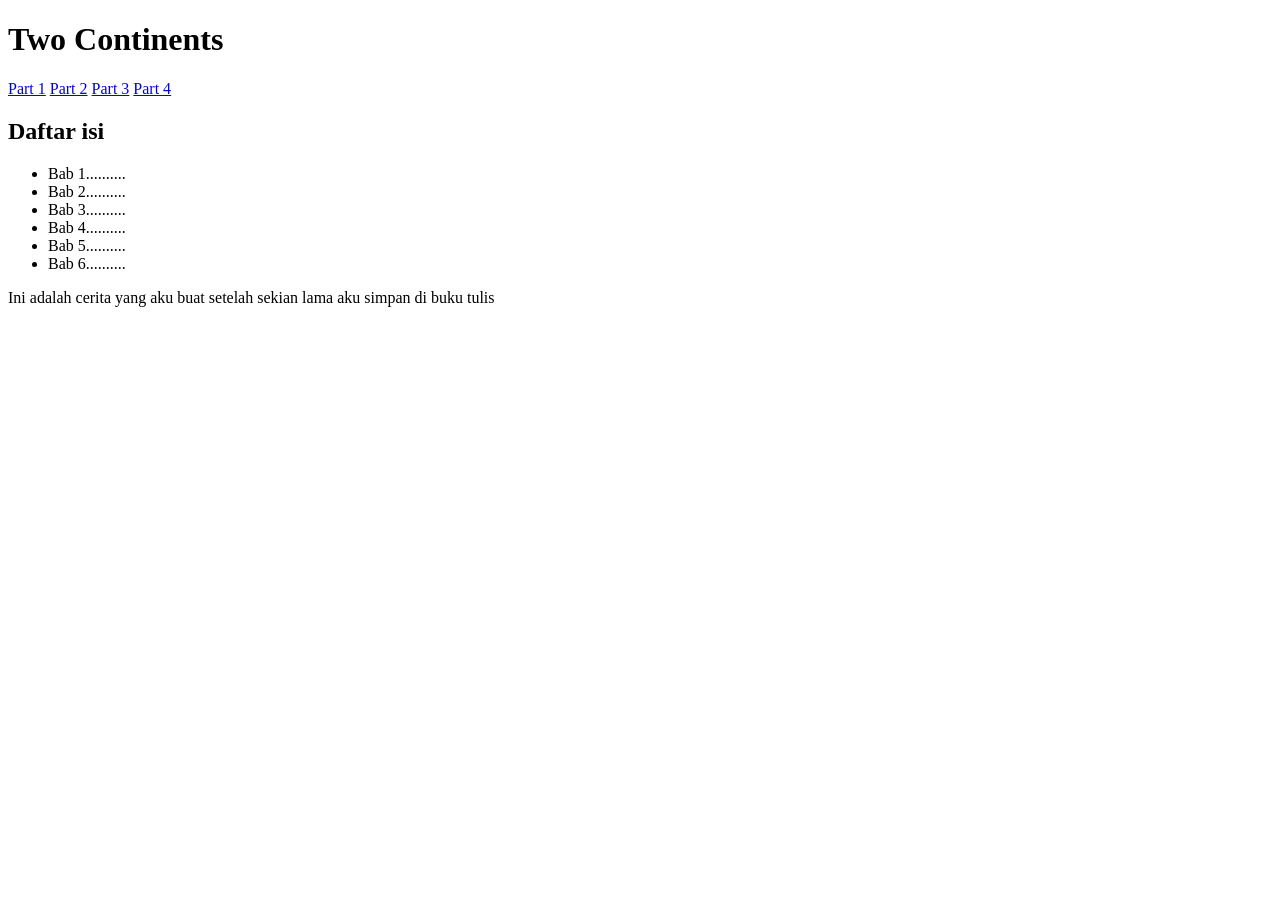
==== index.html @ 7105fc83 "Update index.html" ====
<!DOCTYPE html> 
<html>
<head>
    <title>NOVEL TWO CONTINENTS</title>
    <link rel="icon" type="image/png" href="gambar.png">
</head>
<body>
    <header>
        <h1>Two Continents</h1>
        <nav>
        <a href="part1.html">Part 1</a>
        <a href="part2.html">Part 2</a>
        <a href="part3.html">Part 3</a>
        <a href="part4.html">Part 4</a>
        </nav>
    </header>
    <main>
        <section>
            <h2>Daftar isi</h2>
            <ul>
                <li>Bab 1..........</li>
                <li>Bab 2..........</li>
                <li>Bab 3..........</li>
                <li>Bab 4..........</li>
                <li>Bab 5..........</li>
                <li>Bab 6..........</li>
            </ul>
            <p>Ini adalah cerita yang aku buat setelah sekian lama aku simpan di buku tulis</p>
        </section>
    </main>
</body>
</html>
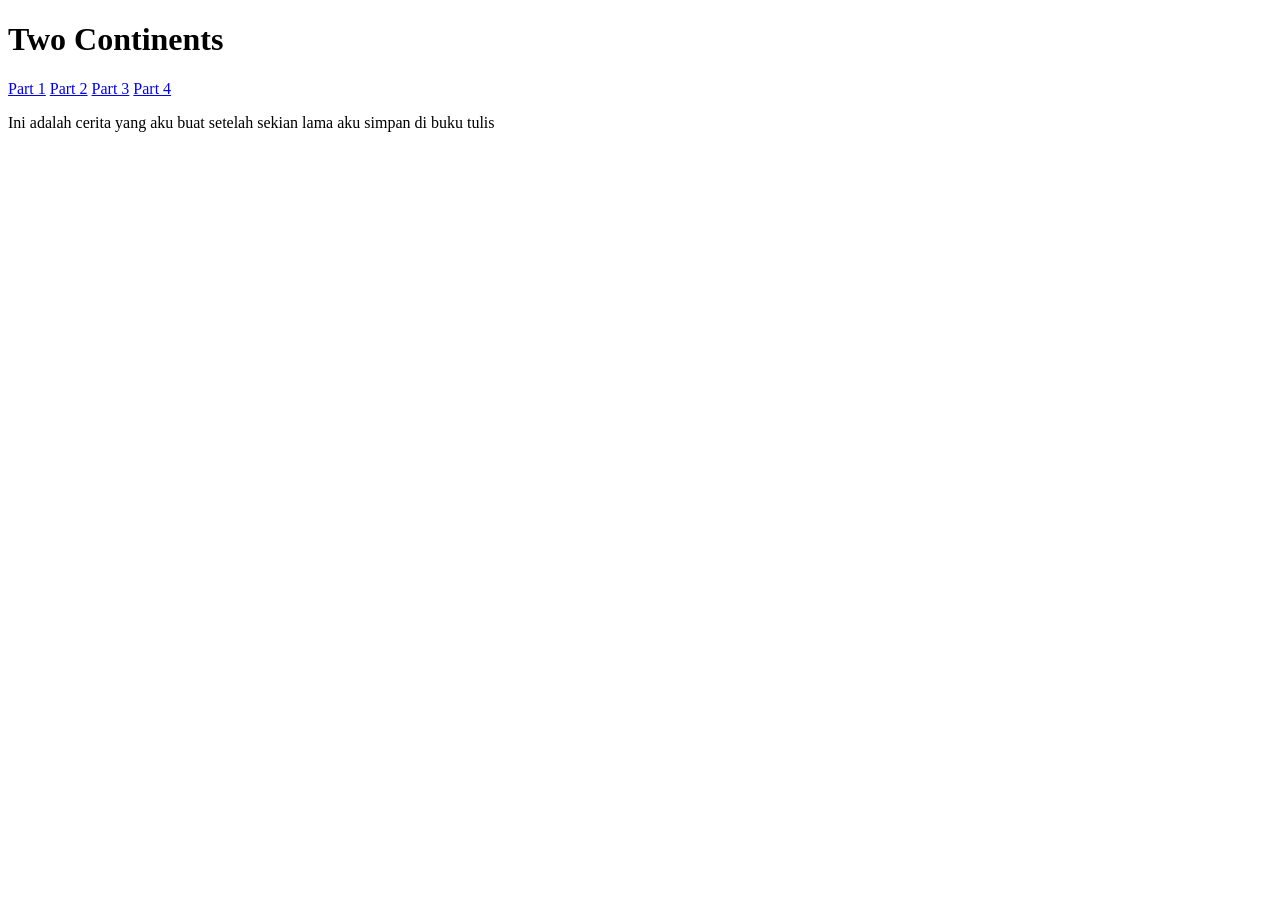
==== commit aa96e4b2: "Update index.html" ====
--- a/index.html
+++ b/index.html
@@ -16,15 +16,6 @@
     </header>
     <main>
         <section>
-            <h2>Daftar isi</h2>
-            <ul>
-                <li>Bab 1..........</li>
-                <li>Bab 2..........</li>
-                <li>Bab 3..........</li>
-                <li>Bab 4..........</li>
-                <li>Bab 5..........</li>
-                <li>Bab 6..........</li>
-            </ul>
             <p>Ini adalah cerita yang aku buat setelah sekian lama aku simpan di buku tulis</p>
         </section>
     </main>
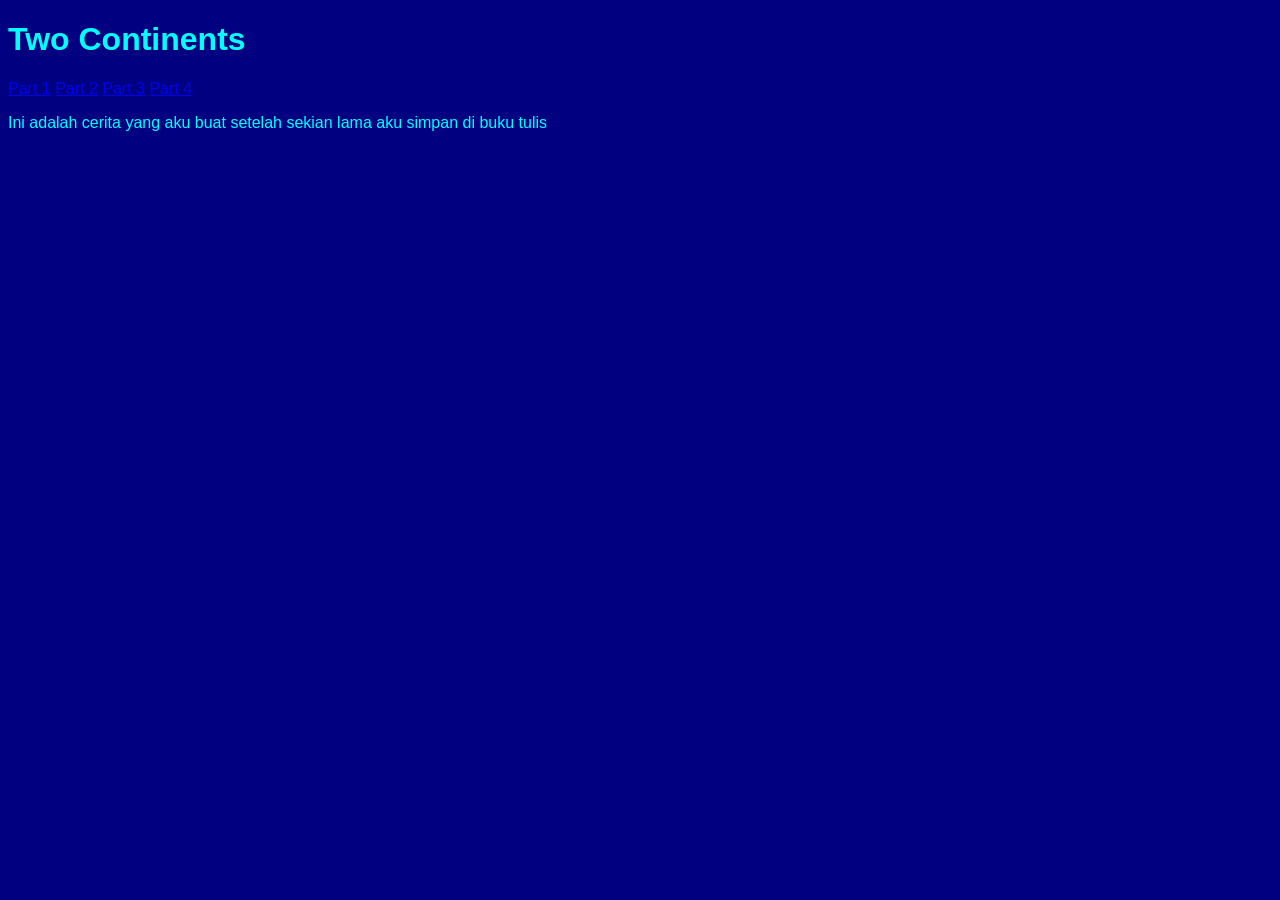
==== commit b0b934eb: "Update index.html" ====
--- a/index.html
+++ b/index.html
@@ -3,6 +3,7 @@
 <head>
     <title>NOVEL TWO CONTINENTS</title>
     <link rel="icon" type="image/png" href="gambar.png">
+    <link rel=stylesheet href="css1.css">
 </head>
 <body>
     <header>
--- a/css1.css
+++ b/css1.css
@@ -0,0 +1,5 @@
+body {
+    background-color: navy;
+    color: cyan;
+    font-family: Arial;
+}
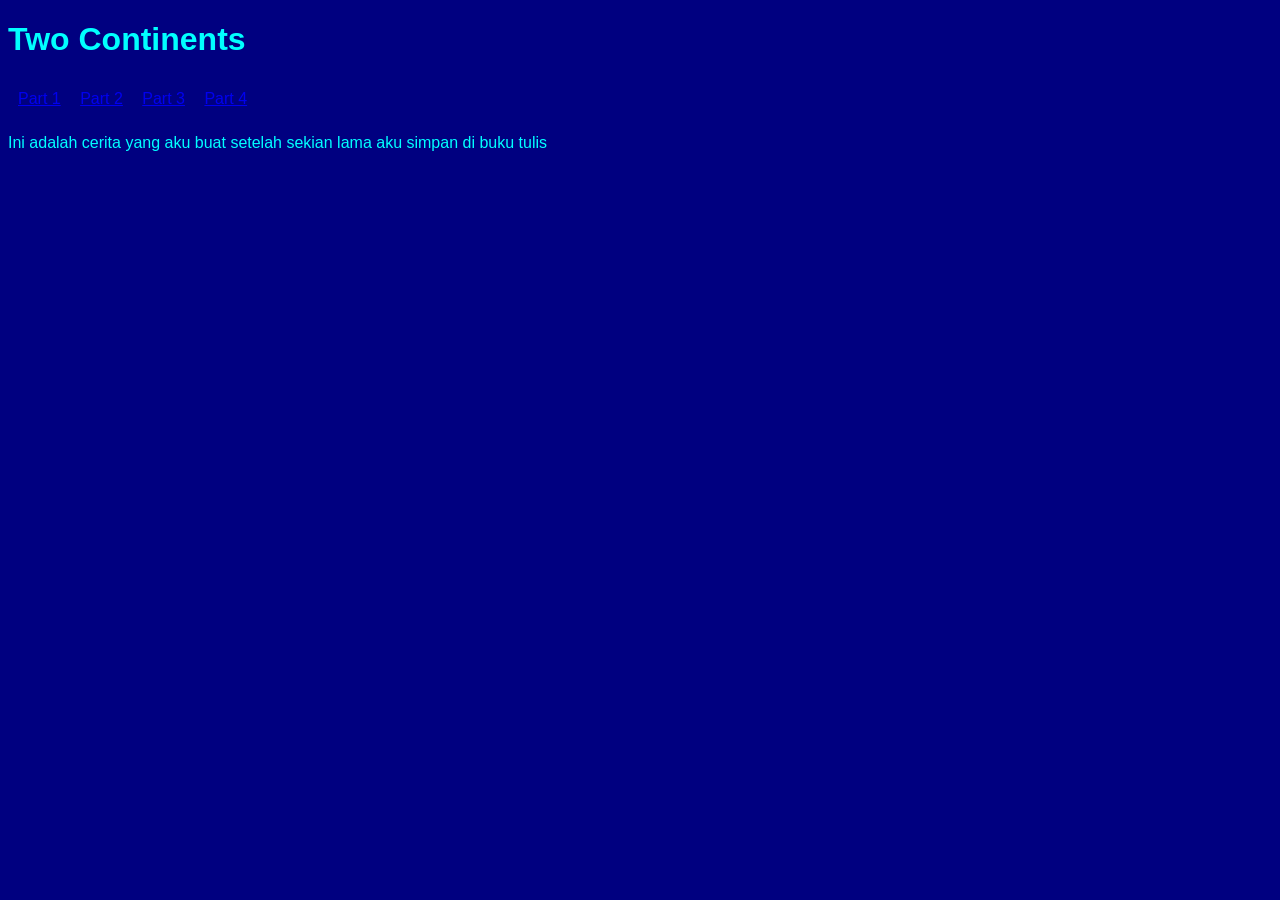
==== commit dddef697: "Update index.html" ====
--- a/index.html
+++ b/index.html
@@ -3,7 +3,7 @@
 <head>
     <title>NOVEL TWO CONTINENTS</title>
     <link rel="icon" type="image/png" href="gambar.png">
-    <link rel=stylesheet href="css1.css">
+    <link rel="stylesheet" href="css1.css">
 </head>
 <body>
     <header>
--- a/css1.css
+++ b/css1.css
@@ -1,5 +1,14 @@
-body {
+body{
     background-color: navy;
     color: cyan;
     font-family: Arial;
-}+}
+nav{
+    backround-color: #222;
+    padding: 10px;
+}
+nav a{
+    color: white:
+    text-decoraation: none;
+    margin-right: 15px;
+}
